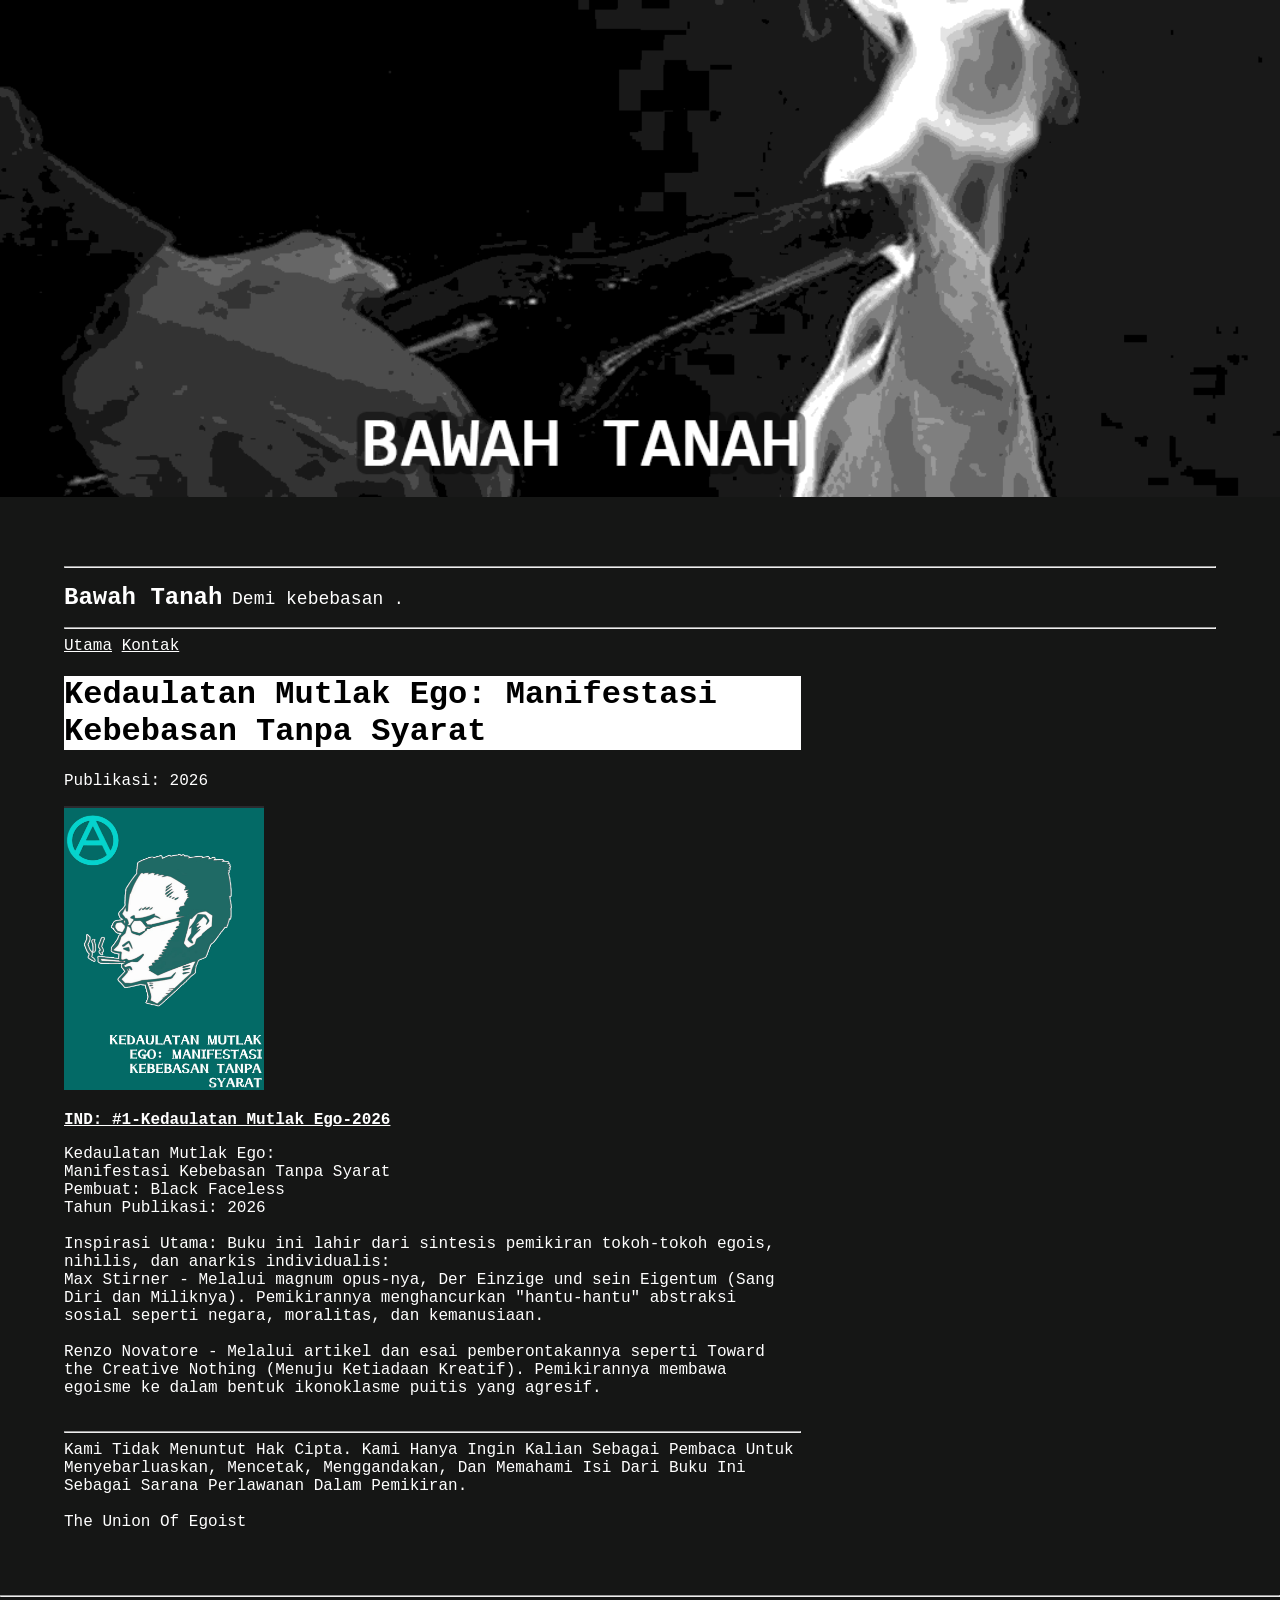
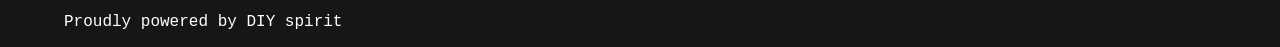
==== index.html @ 23cce1ce "Add files via upload" ====
<!DOCTYPE html>
<html lang="en">

<head>
    <meta charset="UTF-8">
    <meta name="viewport" content="width=device-width, initial-scale=1.0">
    <title>Bawah Tanah</title>
    <link rel="stylesheet" href="style.css">
</head>

<body>
    <div class="header">
        <img src="Assets/banner.png" alt="BAWAH TANAH.">
    </div>

    <div class="isi">
        <hr>
        <p>
            <span style="font-size: 24px; font-weight: bold;">Bawah Tanah</span>
            <span style="font-size: 18px;">Demi kebebasan </span>.
        </p>
        <hr>
        <div class="navbar">
            <a href="index.html">Utama</a>
            <a href="Kontak.html">Kontak</a>
        </div>
        <div class="konten">
            <div class="Judul">
                <h1>Kedaulatan Mutlak Ego: Manifestasi Kebebasan Tanpa Syarat</h1>
                <p>Publikasi: 2026</p>
                <img src="Assets/IMG/Screenshot_38.png" alt="Kover"><br>
                <a href="https://ia600805.us.archive.org/31/items/kedaulatan-mutlak-ego-manifestasi-kebebasan-tanpa-syarat/Kedaulatan%20Mutlak%20Ego-%20-Manifestasi%20Kebebasan%20Tanpa%20Syarat-.pdf"
                style="color: white;">
                    <p style="color: white; font-weight: bold;">
                        IND: #1-Kedaulatan Mutlak Ego-2026
                    </p>
                </a>
                <div class="deskripsi">
                    <p>
                        Kedaulatan Mutlak Ego: <br>
                        Manifestasi Kebebasan Tanpa Syarat <br>
                        Pembuat: Black Faceless <br>
                        Tahun Publikasi: 2026 <br> <br>

                        Inspirasi Utama: Buku ini lahir dari sintesis pemikiran tokoh-tokoh egois, nihilis, dan
                        anarkis individualis: <br>
                        Max Stirner - Melalui magnum opus-nya, Der Einzige und sein Eigentum (Sang Diri
                        dan Miliknya). Pemikirannya menghancurkan "hantu-hantu" abstraksi sosial seperti
                        negara, moralitas, dan kemanusiaan. <br><br>
                        Renzo Novatore - Melalui artikel dan esai pemberontakannya seperti Toward the
                        Creative Nothing (Menuju Ketiadaan Kreatif). Pemikirannya membawa egoisme ke
                        dalam bentuk ikonoklasme puitis yang agresif. <br> <br>
                        <hr>
                        Kami Tidak Menuntut Hak Cipta.
                        Kami Hanya Ingin Kalian Sebagai Pembaca Untuk Menyebarluaskan,
                        Mencetak, Menggandakan,
                        Dan Memahami Isi Dari Buku Ini Sebagai Sarana Perlawanan Dalam
                        Pemikiran. <br><br>

                        The Union Of Egoist <br>
                    </p>
                </div>
            </div>
        </div>
    </div>
    <hr>
    <div class="footer">
        <p>Proudly powered by DIY spirit</p>
    </div>
</body>

</html>
---- style.css ----
*{
    background-color: rgb(21, 22, 21);
    font-family: 'Courier New', Courier, monospace
}

html, body {
  max-width: 100%;
  overflow-x: hidden;
  margin: 0;
}


.header {
    
}

.header img {
    width: 100%;
    object-fit: fill;
}

.isi{
    margin: 5%;
    color: white;
}

.konten{
    margin-right: 20%;
}

.isi .konten h1{
    margin-right: 20%;
    background-color: white;
    color: black;
}
.deskripsi{
    margin-right: 20%;
}

.Judul img{
    width: 200px;
}

.footer{
    margin-left: 5%;

}

.footer p
{
    color:  white;
}
.navbar a{
    color: white;
}
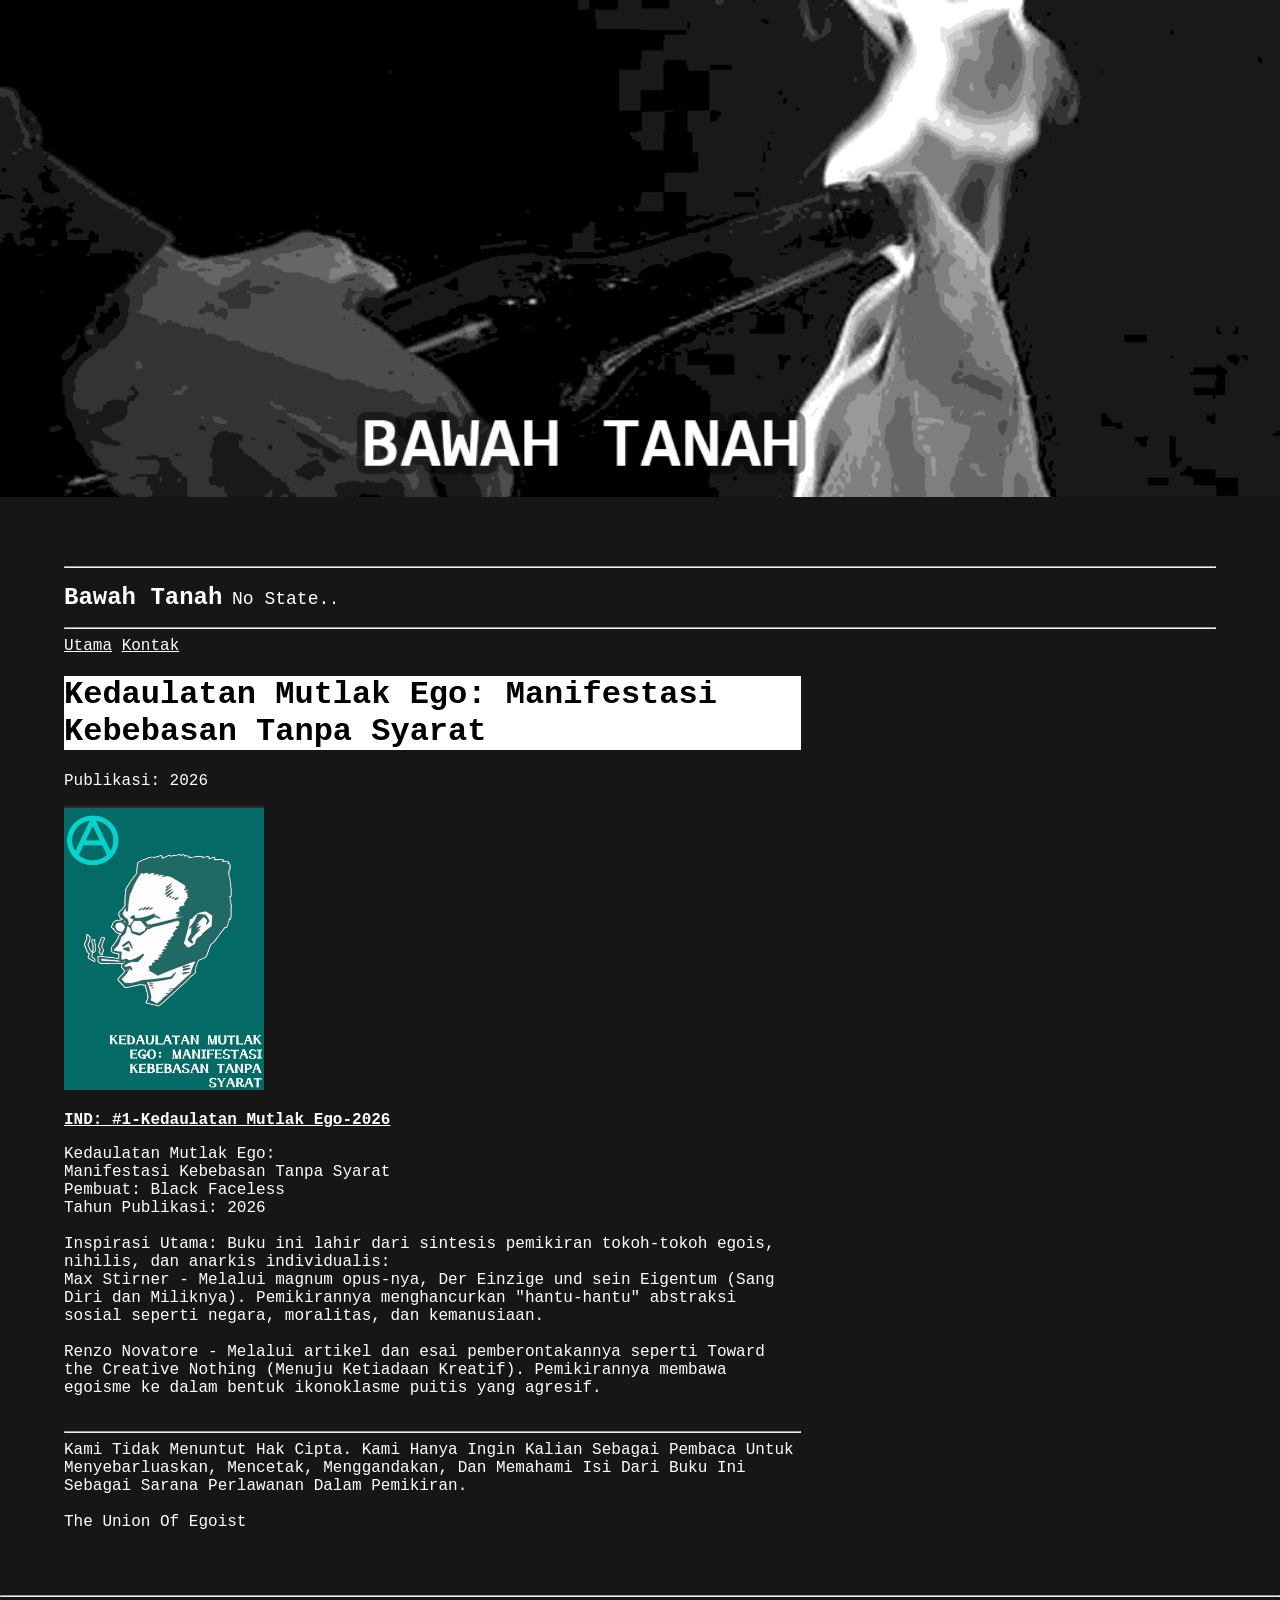
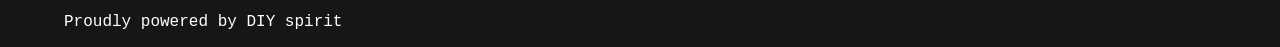
==== commit 83aa8e59: "Update index.html" ====
--- a/index.html
+++ b/index.html
@@ -17,7 +17,7 @@
         <hr>
         <p>
             <span style="font-size: 24px; font-weight: bold;">Bawah Tanah</span>
-            <span style="font-size: 18px;">Demi kebebasan </span>.
+            <span style="font-size: 18px;">No State.</span>.
         </p>
         <hr>
         <div class="navbar">
@@ -69,4 +69,4 @@
     </div>
 </body>
 
-</html>+</html>
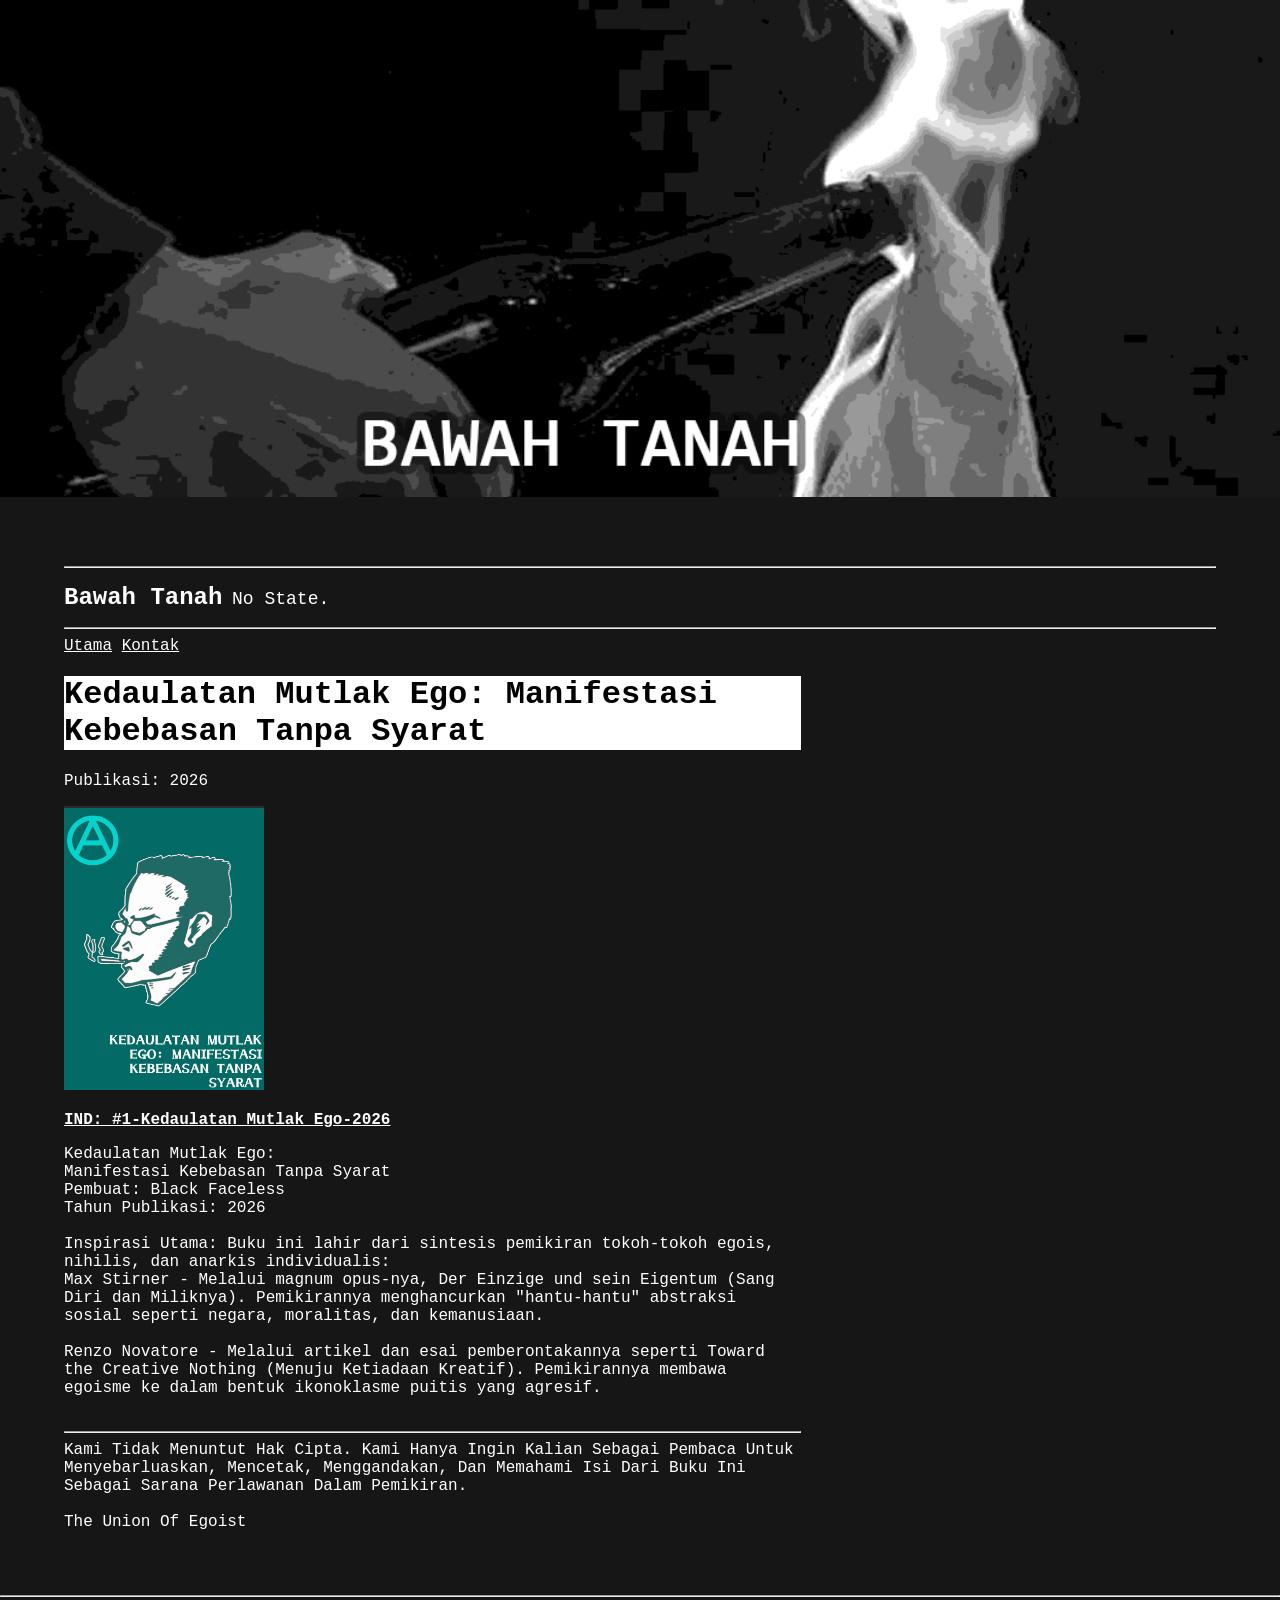
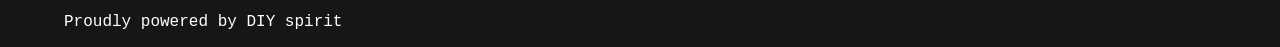
==== commit 25410da8: "Update index.html" ====
--- a/index.html
+++ b/index.html
@@ -17,7 +17,7 @@
         <hr>
         <p>
             <span style="font-size: 24px; font-weight: bold;">Bawah Tanah</span>
-            <span style="font-size: 18px;">No State.</span>.
+            <span style="font-size: 18px;">No State.</span>
         </p>
         <hr>
         <div class="navbar">
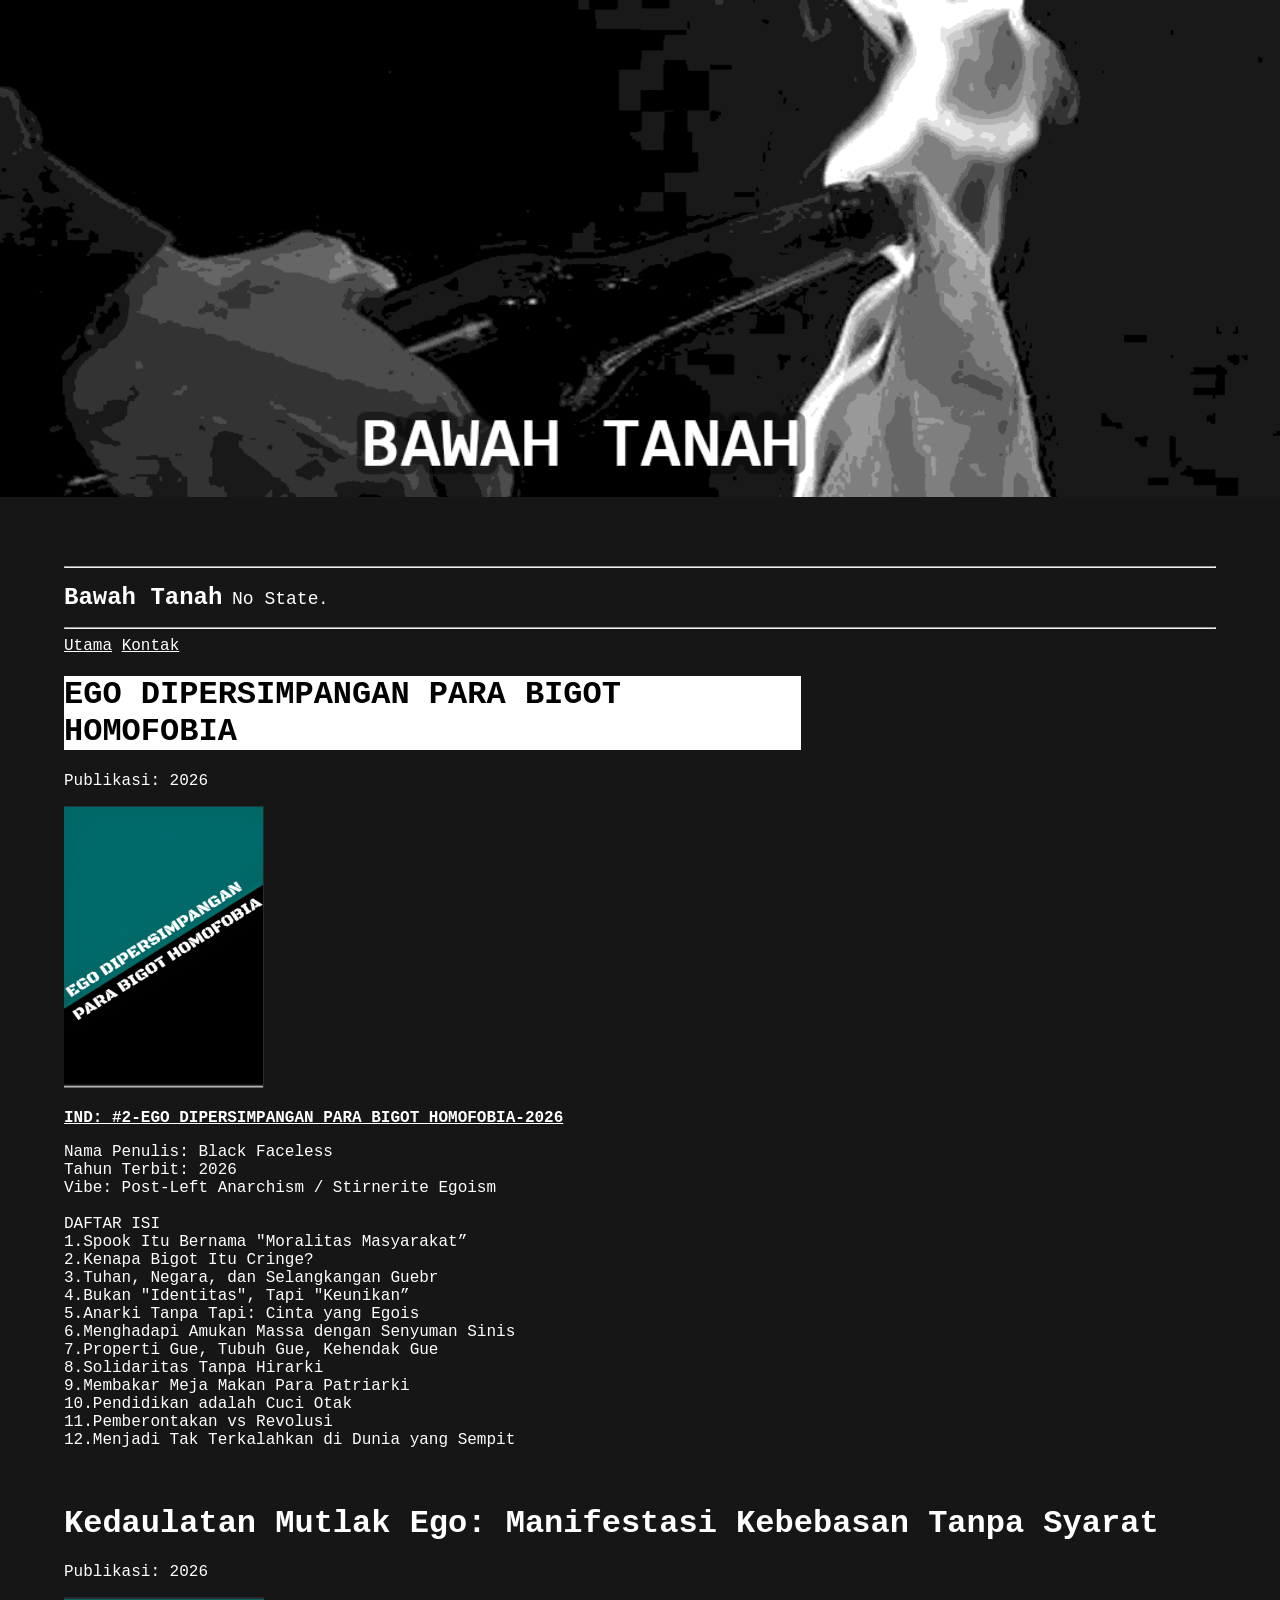
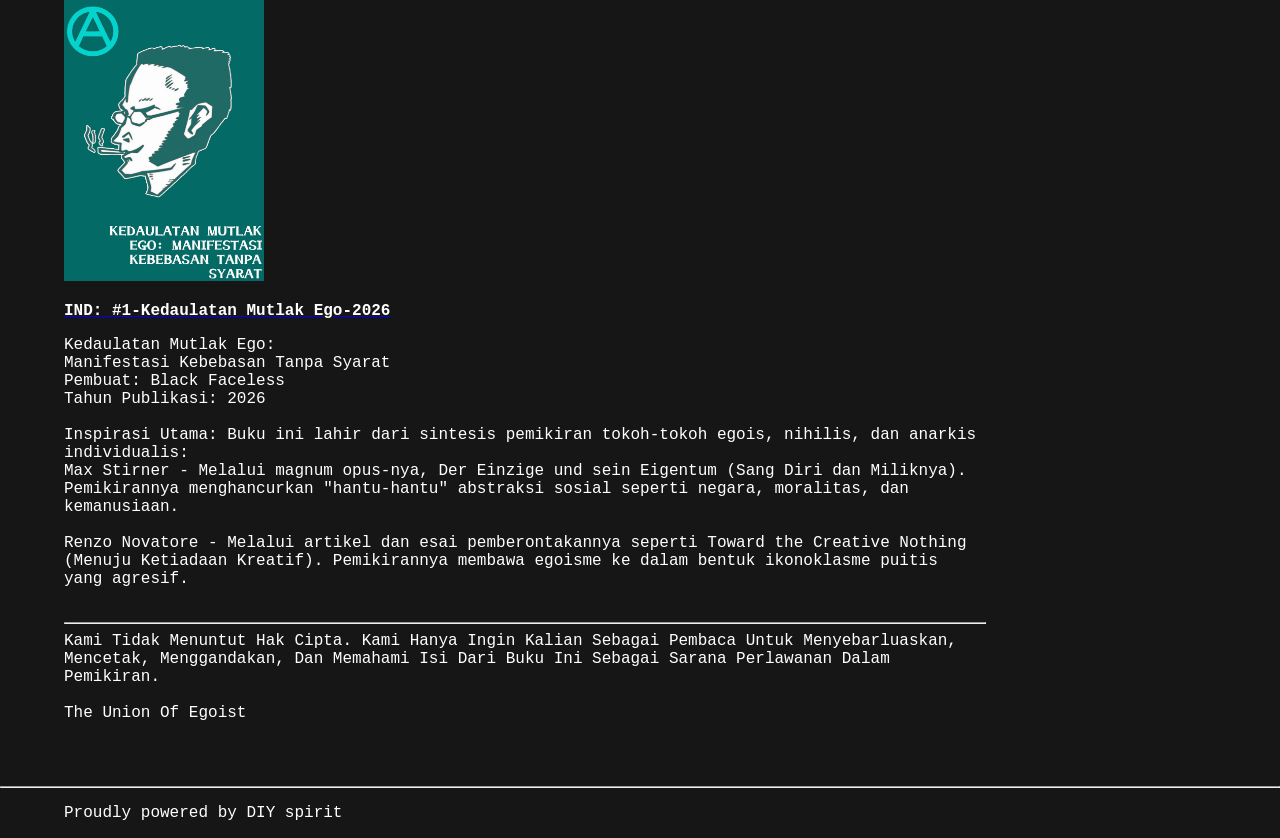
==== commit b997d30d: "Update index.html" ====
--- a/index.html
+++ b/index.html
@@ -10,59 +10,94 @@
 
 <body>
     <div class="header">
-        <img src="Assets/banner.png" alt="BAWAH TANAH.">
+        <a href="index.html"><img src="Assets/banner.png" alt="BAWAH TANAH."></a>
     </div>
 
     <div class="isi">
         <hr>
         <p>
             <span style="font-size: 24px; font-weight: bold;">Bawah Tanah</span>
-            <span style="font-size: 18px;">No State.</span>
+            <span style="font-size: 18px;">No State</span>.
         </p>
         <hr>
         <div class="navbar">
             <a href="index.html">Utama</a>
             <a href="Kontak.html">Kontak</a>
         </div>
+
         <div class="konten">
             <div class="Judul">
-                <h1>Kedaulatan Mutlak Ego: Manifestasi Kebebasan Tanpa Syarat</h1>
+                <h1>EGO DIPERSIMPANGAN PARA BIGOT HOMOFOBIA</h1>
                 <p>Publikasi: 2026</p>
-                <img src="Assets/IMG/Screenshot_38.png" alt="Kover"><br>
-                <a href="https://ia600805.us.archive.org/31/items/kedaulatan-mutlak-ego-manifestasi-kebebasan-tanpa-syarat/Kedaulatan%20Mutlak%20Ego-%20-Manifestasi%20Kebebasan%20Tanpa%20Syarat-.pdf"
-                style="color: white;">
+                <img src="Assets/IMG/Screenshot_1.png" alt="Kover"><br>
+                <a href="https://ia601004.us.archive.org/30/items/ego-dipersimpangan-para-bigot-homofobia/EGO%20DIPERSIMPANGAN%20PARA%20BIGOT%20HOMOFOBIA.pdf"
+                    style="color: white;">
                     <p style="color: white; font-weight: bold;">
-                        IND: #1-Kedaulatan Mutlak Ego-2026
+                        IND: #2-EGO DIPERSIMPANGAN PARA BIGOT HOMOFOBIA-2026
                     </p>
                 </a>
                 <div class="deskripsi">
                     <p>
-                        Kedaulatan Mutlak Ego: <br>
-                        Manifestasi Kebebasan Tanpa Syarat <br>
-                        Pembuat: Black Faceless <br>
-                        Tahun Publikasi: 2026 <br> <br>
+                        Nama Penulis: Black Faceless <br>
+                        Tahun Terbit: 2026 <br>
+                        Vibe: Post-Left Anarchism / Stirnerite Egoism <br><br>
 
-                        Inspirasi Utama: Buku ini lahir dari sintesis pemikiran tokoh-tokoh egois, nihilis, dan
-                        anarkis individualis: <br>
-                        Max Stirner - Melalui magnum opus-nya, Der Einzige und sein Eigentum (Sang Diri
-                        dan Miliknya). Pemikirannya menghancurkan "hantu-hantu" abstraksi sosial seperti
-                        negara, moralitas, dan kemanusiaan. <br><br>
-                        Renzo Novatore - Melalui artikel dan esai pemberontakannya seperti Toward the
-                        Creative Nothing (Menuju Ketiadaan Kreatif). Pemikirannya membawa egoisme ke
-                        dalam bentuk ikonoklasme puitis yang agresif. <br> <br>
-                        <hr>
-                        Kami Tidak Menuntut Hak Cipta.
-                        Kami Hanya Ingin Kalian Sebagai Pembaca Untuk Menyebarluaskan,
-                        Mencetak, Menggandakan,
-                        Dan Memahami Isi Dari Buku Ini Sebagai Sarana Perlawanan Dalam
-                        Pemikiran. <br><br>
-
-                        The Union Of Egoist <br>
+                        DAFTAR ISI <br>
+                        1.Spook Itu Bernama "Moralitas Masyarakat”<br>
+                        2.Kenapa Bigot Itu Cringe?<br>
+                        3.Tuhan, Negara, dan Selangkangan Guebr <br>
+                        4.Bukan "Identitas", Tapi "Keunikan”<br>
+                        5.Anarki Tanpa Tapi: Cinta yang Egois <br>
+                        6.Menghadapi Amukan Massa dengan Senyuman Sinis <br>
+                        7.Properti Gue, Tubuh Gue, Kehendak Gue <br>
+                        8.Solidaritas Tanpa Hirarki <br>
+                        9.Membakar Meja Makan Para Patriarki <br>
+                        10.Pendidikan adalah Cuci Otak <br>
+                        11.Pemberontakan vs Revolusi <br>
+                        12.Menjadi Tak Terkalahkan di Dunia yang Sempit <br>
                     </p>
                 </div>
             </div>
         </div>
+        <br>
+        <div class="Judul">
+            <h1>Kedaulatan Mutlak Ego: Manifestasi Kebebasan Tanpa Syarat</h1>
+            <p>Publikasi: 2026</p>
+            <img src="Assets/IMG/Screenshot_38.png" alt="Kover"><br>
+            <a href="https://ia600805.us.archive.org/31/items/kedaulatan-mutlak-ego-manifestasi-kebebasan-tanpa-syarat/Kedaulatan%20Mutlak%20Ego-%20-Manifestasi%20Kebebasan%20Tanpa%20Syarat-.pdf">
+                <p style="color: white; font-weight: bold;">
+                    IND: #1-Kedaulatan Mutlak Ego-2026
+                </p>
+            </a>
+            <div class="deskripsi">
+                <p>
+                    Kedaulatan Mutlak Ego: <br>
+                    Manifestasi Kebebasan Tanpa Syarat <br>
+                    Pembuat: Black Faceless <br>
+                    Tahun Publikasi: 2026 <br> <br>
+
+                    Inspirasi Utama: Buku ini lahir dari sintesis pemikiran tokoh-tokoh egois, nihilis, dan
+                    anarkis individualis: <br>
+                    Max Stirner - Melalui magnum opus-nya, Der Einzige und sein Eigentum (Sang Diri
+                    dan Miliknya). Pemikirannya menghancurkan "hantu-hantu" abstraksi sosial seperti
+                    negara, moralitas, dan kemanusiaan. <br><br>
+                    Renzo Novatore - Melalui artikel dan esai pemberontakannya seperti Toward the
+                    Creative Nothing (Menuju Ketiadaan Kreatif). Pemikirannya membawa egoisme ke
+                    dalam bentuk ikonoklasme puitis yang agresif. <br> <br>
+                    <hr>
+                    Kami Tidak Menuntut Hak Cipta.
+                    Kami Hanya Ingin Kalian Sebagai Pembaca Untuk Menyebarluaskan,
+                    Mencetak, Menggandakan,
+                    Dan Memahami Isi Dari Buku Ini Sebagai Sarana Perlawanan Dalam
+                    Pemikiran. <br><br>
+
+                    The Union Of Egoist <br>
+                </p>
+            </div>
+        </div>
     </div>
+    </div>
+
     <hr>
     <div class="footer">
         <p>Proudly powered by DIY spirit</p>
